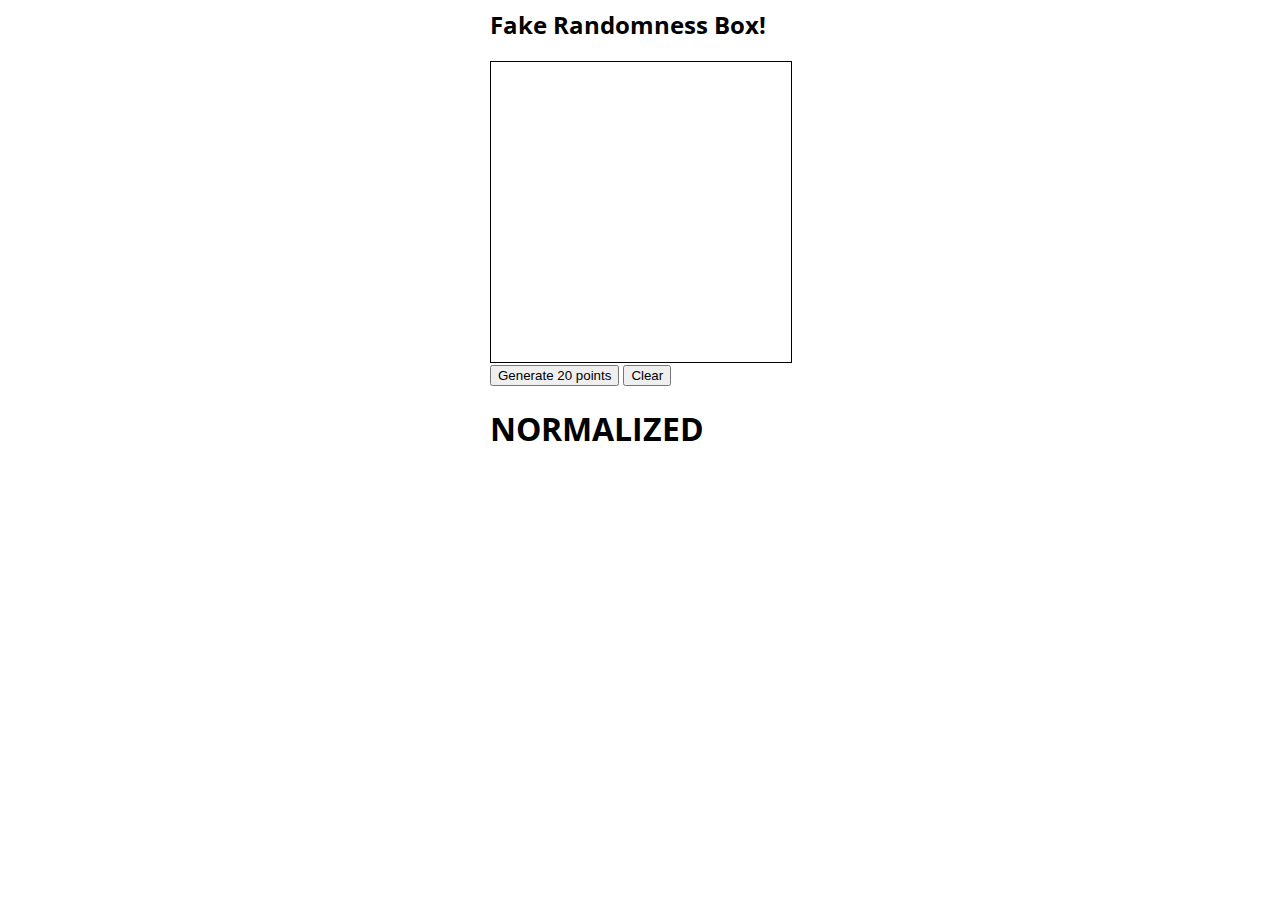
==== main.html @ 7d83f5f1 "naming and organization cleanup" ====
<!DOCTYPE>

<html>
<head>
	<title>Fake Randomness Box</title>
	<link rel="stylesheet" type="text/css" href="index.css">
	<link href="https://fonts.googleapis.com/css?family=Open+Sans" rel="stylesheet">


</head>
<body>
<div class="container">
	<div class="center" width="inherit">
		<h2>Fake Randomness Box!</h2>
	</div>
	<canvas id="myCanvas" width="300" height="300" style="border:1px solid #000000;" margin="0 auto"></canvas>

	</br>

	<button id="btnRandomGen">Generate 7 points</button>
	<button id="btnClear">Clear</button>

	<div id="divStats">
	</div>
	<h1>NORMALIZED</h1>
	<div id="divStatsNormalized">
	</div>
</div>
</body>
</html>

<script src="table.js" type="text/javascript"></script>
<script src="event.js" type="text/javascript"></script>
---- index.css ----
body {
	font-family: 'Open Sans', sans-serif;
}

.container {
	width: 300px;
	margin: 0 auto;
}
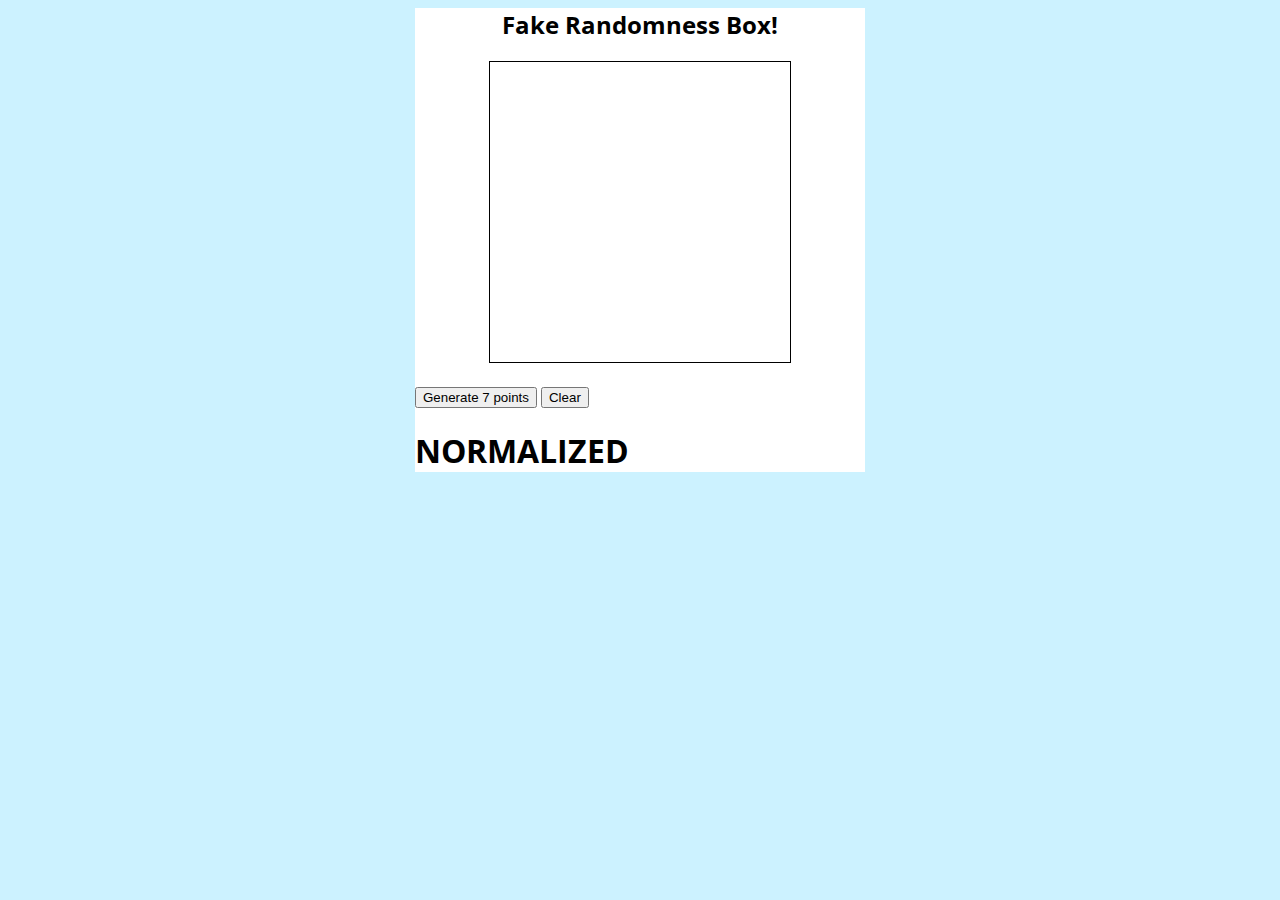
==== commit ffecb1cb: "modify to fit requirejs" ====
--- a/main.html
+++ b/main.html
@@ -3,10 +3,9 @@
 <html>
 <head>
 	<title>Fake Randomness Box</title>
-	<link rel="stylesheet" type="text/css" href="index.css">
+	<link rel="stylesheet" type="text/css" href="styles/main.css">
 	<link href="https://fonts.googleapis.com/css?family=Open+Sans" rel="stylesheet">
-
-
+	<script src="js/require.js" data-main="js/app.js"></script>
 </head>
 <body>
 <div class="container">
@@ -28,7 +27,7 @@
 </div>
 </body>
 </html>
-
-<script src="table.js" type="text/javascript"></script>
-<script src="event.js" type="text/javascript"></script>
-
+<!--
+<script src="scripts/table.js" type="text/javascript"></script>
+<script src="scripts/main.js" type="text/javascript"></script>
+!-->
--- a/styles/main.css
+++ b/styles/main.css
@@ -0,0 +1,23 @@
+body {
+	background: #ccf2ff;
+	font-family: 'Open Sans', sans-serif;
+}
+
+.container {
+	background: white;
+	width: 450px;
+	margin: 0 auto;
+}
+
+.center {
+	text-align: center;
+}
+
+canvas {
+    padding-left: 0;
+    padding-right: 0;
+    margin-left: auto;
+    margin-right: auto;
+    display: block;
+    width: 300px;
+}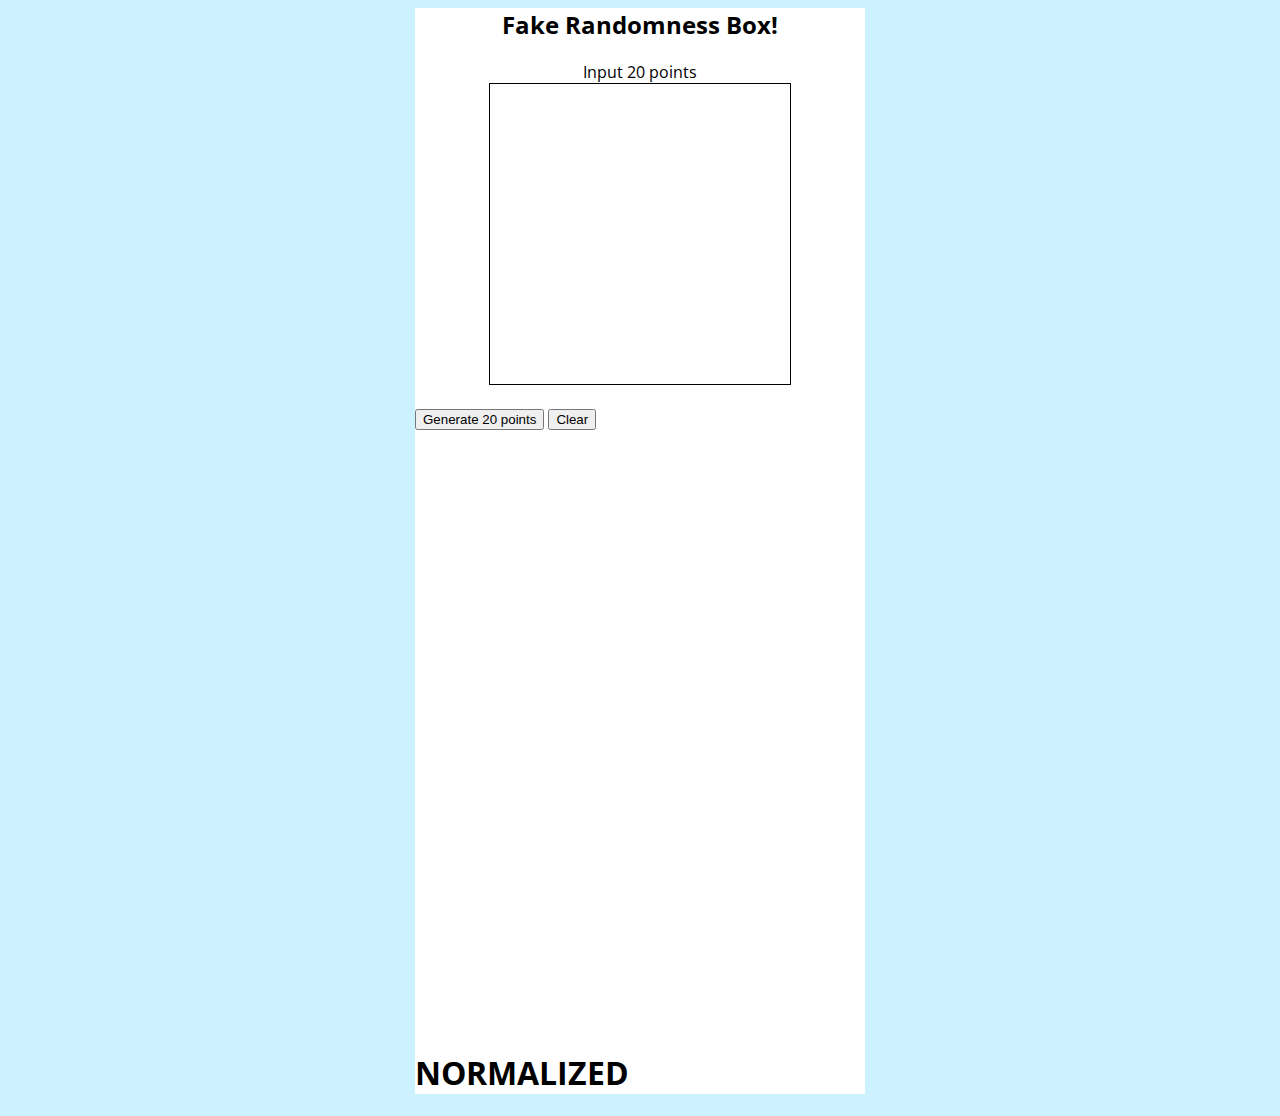
==== commit 1c3e79eb: "add more tests" ====
--- a/main.html
+++ b/main.html
@@ -6,19 +6,22 @@
 	<link rel="stylesheet" type="text/css" href="styles/main.css">
 	<link href="https://fonts.googleapis.com/css?family=Open+Sans" rel="stylesheet">
 	<script src="js/require.js" data-main="js/app.js"></script>
+	<script src="js/lib/canvasjs.min.js"></script>
 </head>
 <body>
 <div class="container">
 	<div class="center" width="inherit">
 		<h2>Fake Randomness Box!</h2>
+		<span id="spanNumPoints">Input 20 points</span>
 	</div>
 	<canvas id="myCanvas" width="300" height="300" style="border:1px solid #000000;" margin="0 auto"></canvas>
 
 	</br>
 
-	<button id="btnRandomGen">Generate 7 points</button>
+	<button id="btnRandomGen"></button>
 	<button id="btnClear">Clear</button>
-
+	<div id="chartContainer" style="height: 600px; width: 100%;">
+	</div>
 	<div id="divStats">
 	</div>
 	<h1>NORMALIZED</h1>
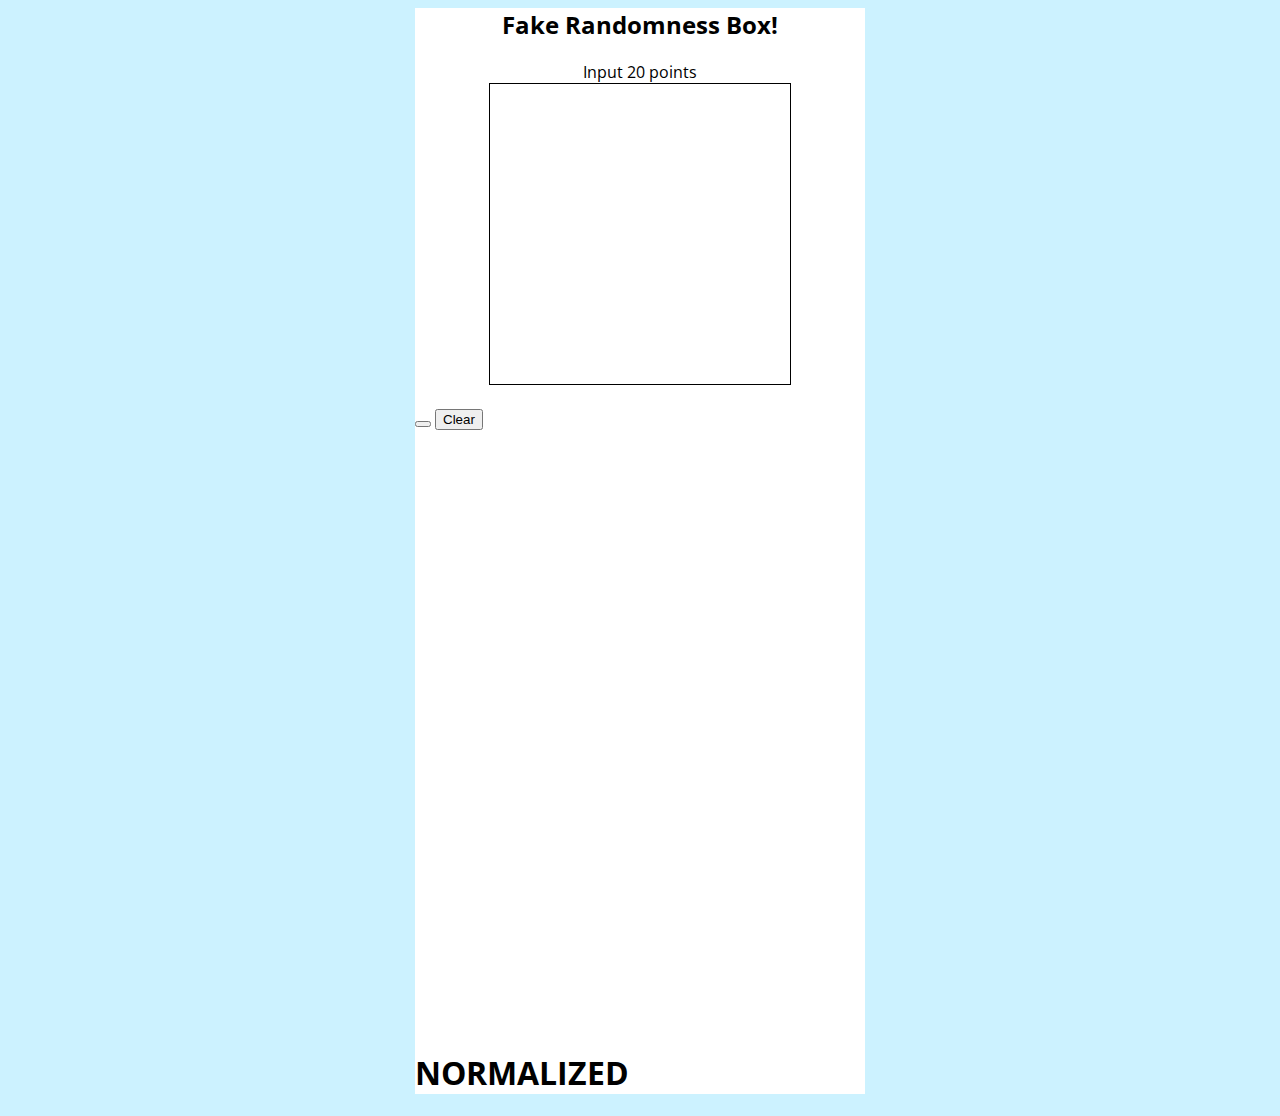
==== commit 592fd35b: "use amd to import canvasjs" ====
--- a/main.html
+++ b/main.html
@@ -6,7 +6,7 @@
 	<link rel="stylesheet" type="text/css" href="styles/main.css">
 	<link href="https://fonts.googleapis.com/css?family=Open+Sans" rel="stylesheet">
 	<script src="js/require.js" data-main="js/app.js"></script>
-	<script src="js/lib/canvasjs.min.js"></script>
+	<!--<script src="js/lib/canvasjs.min.js"></script>!-->
 </head>
 <body>
 <div class="container">
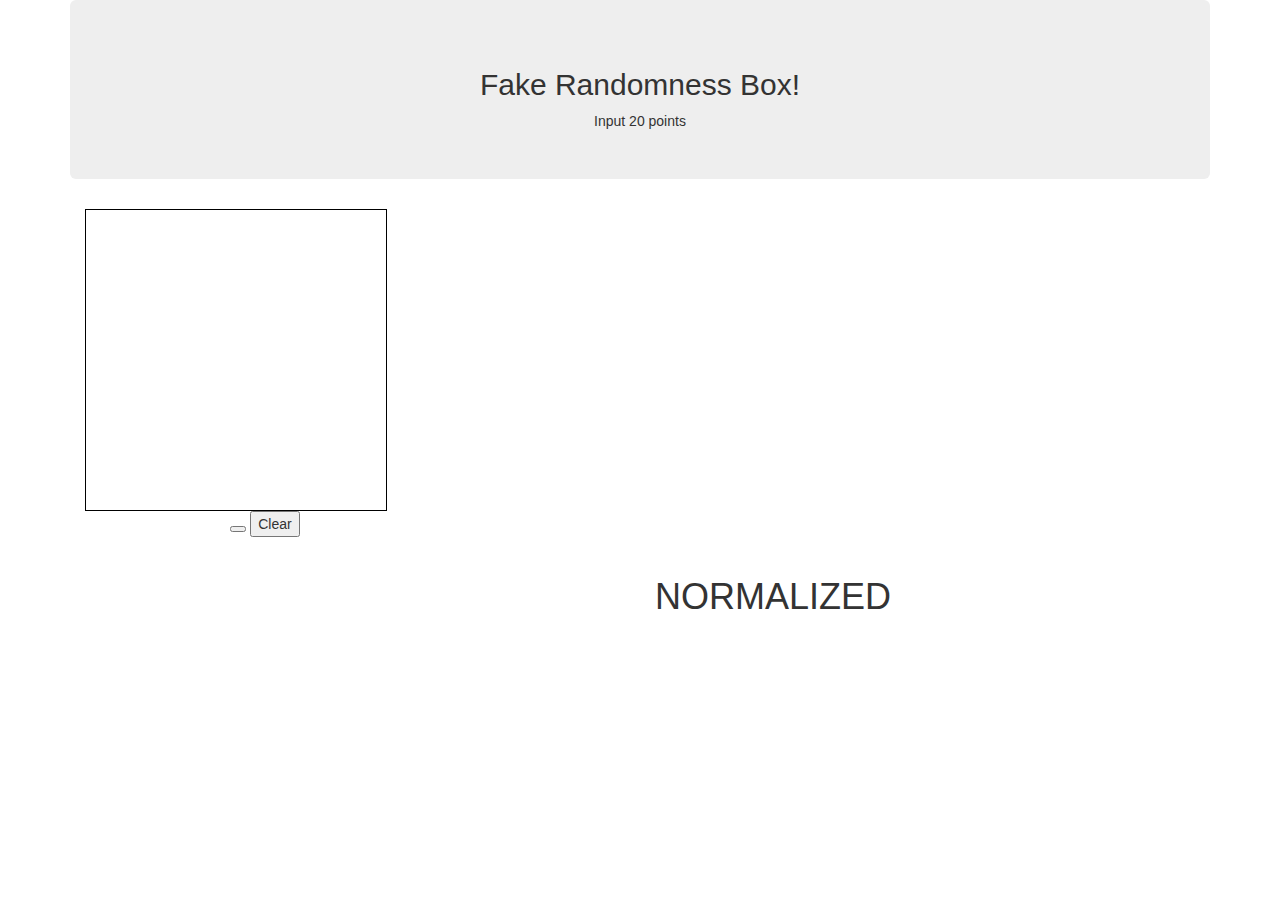
==== commit 238d5287: "Merge pull request #6 from SpencerSchrock/master" ====
--- a/main.html
+++ b/main.html
@@ -3,29 +3,49 @@
 <html>
 <head>
 	<title>Fake Randomness Box</title>
-	<link rel="stylesheet" type="text/css" href="styles/main.css">
+	<!-- Latest compiled and minified CSS -->
+	<link rel="stylesheet" href="styles/bootstrap.min.css">
 	<link href="https://fonts.googleapis.com/css?family=Open+Sans" rel="stylesheet">
 	<script src="js/require.js" data-main="js/app.js"></script>
+	<!-- Optional theme -->
+	<link rel="stylesheet" href="styles/bootstrap-theme.min.css">
+	<!-- Latest compiled and minified JavaScript -->
+	<script src="js/bootstrap.min.js"></script>
 	<!--<script src="js/lib/canvasjs.min.js"></script>!-->
 </head>
 <body>
 <div class="container">
-	<div class="center" width="inherit">
+	<div class="jumbotron text-center">
 		<h2>Fake Randomness Box!</h2>
 		<span id="spanNumPoints">Input 20 points</span>
 	</div>
-	<canvas id="myCanvas" width="300" height="300" style="border:1px solid #000000;" margin="0 auto"></canvas>
+	<div class="container">
+  	<div class="row">
+    	<div class="col-md-4">
+      	<canvas id="myCanvas" width=300; height=300; style="border:1px solid #000000;"></canvas>
+				<br>
+					<center>
+					<button id="btnRandomGen"></button>
+					<button id="btnClear">Clear</button>
+					</center>
+			</div>
+    	<div class="col-md-8">
+				<div id="chartContainer" style="height: 300px; width: 100%;">
+				</div>
+    	</div>
+  	</div>
+	</div>
 
 	</br>
 
-	<button id="btnRandomGen"></button>
-	<button id="btnClear">Clear</button>
-	<div id="chartContainer" style="height: 600px; width: 100%;">
-	</div>
-	<div id="divStats">
-	</div>
-	<h1>NORMALIZED</h1>
-	<div id="divStatsNormalized">
+	<div class="row">
+		<div class="col-sm-6">
+			<div id="divStats"></div>
+		</div>
+		<div class="col-sm-4">
+			<h1>NORMALIZED</h1>
+			<div id="divStatsNormalized"></div>
+		</div>
 	</div>
 </div>
 </body>
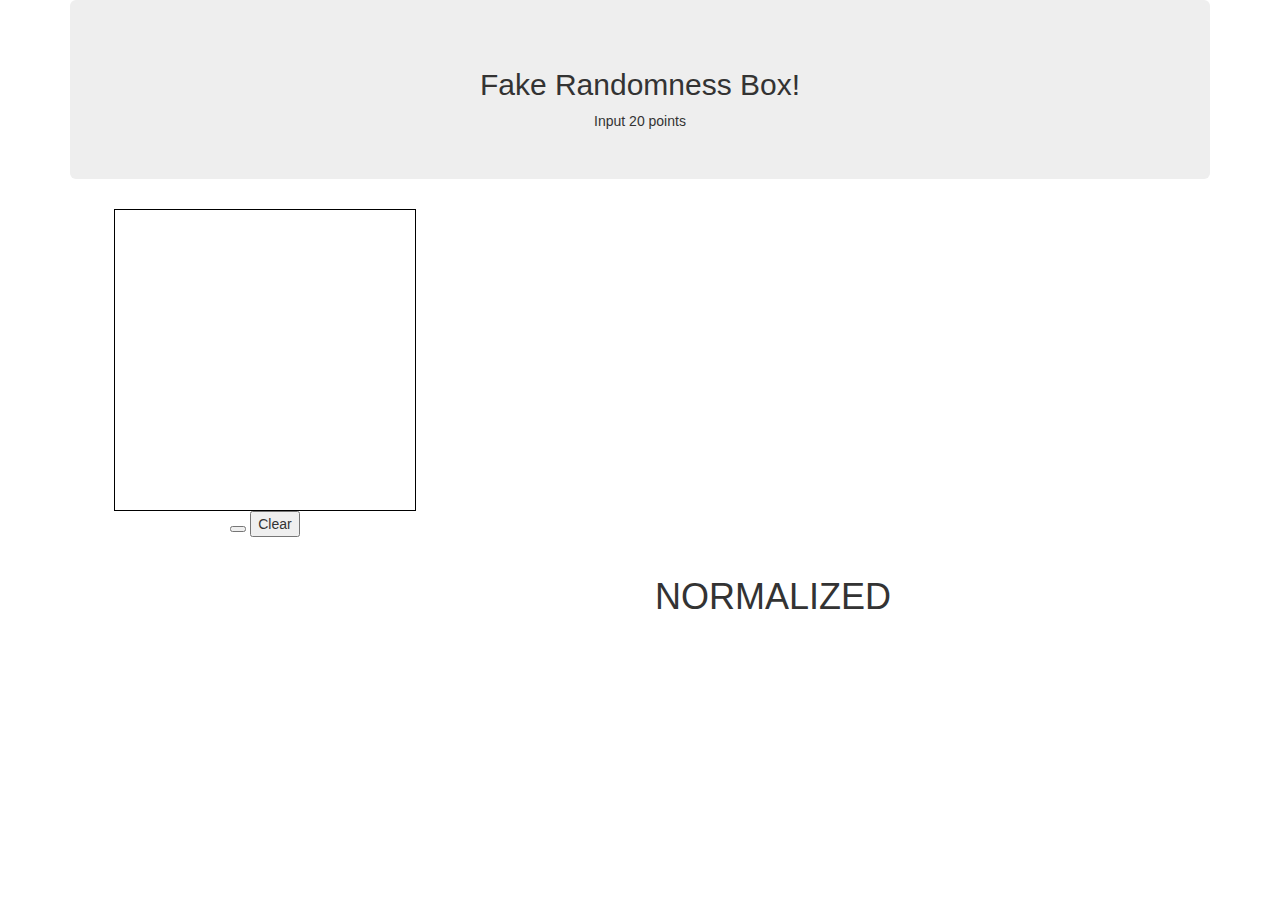
==== commit f5548ea9: "added snazzy illinois colored buttons" ====
--- a/main.html
+++ b/main.html
@@ -12,6 +12,9 @@
 	<!-- Latest compiled and minified JavaScript -->
 	<script src="js/bootstrap.min.js"></script>
 	<!--<script src="js/lib/canvasjs.min.js"></script>!-->
+	<link rel="stylesheet" href="https://fonts.googleapis.com/icon?family=Material+Icons">
+	<link rel="stylesheet" href="https://code.getmdl.io/1.2.1/material.indigo-deep_orange.min.css">
+	<script defer src="https://code.getmdl.io/1.2.1/material.min.js"></script>
 </head>
 <body>
 <div class="container">
@@ -22,12 +25,12 @@
 	<div class="container">
   	<div class="row">
     	<div class="col-md-4">
+				<center>
       	<canvas id="myCanvas" width=300; height=300; style="border:1px solid #000000;"></canvas>
 				<br>
-					<center>
-					<button id="btnRandomGen"></button>
-					<button id="btnClear">Clear</button>
-					</center>
+				<button id="btnRandomGen" class="mdl-button mdl-js-button mdl-button--raised mdl-js-ripple-effect mdl-button--colored"></button>
+				<button id="btnClear" class="mdl-button mdl-js-button mdl-button--raised mdl-js-ripple-effect mdl-button--accent">Clear</button>
+				</center>
 			</div>
     	<div class="col-md-8">
 				<div id="chartContainer" style="height: 300px; width: 100%;">
